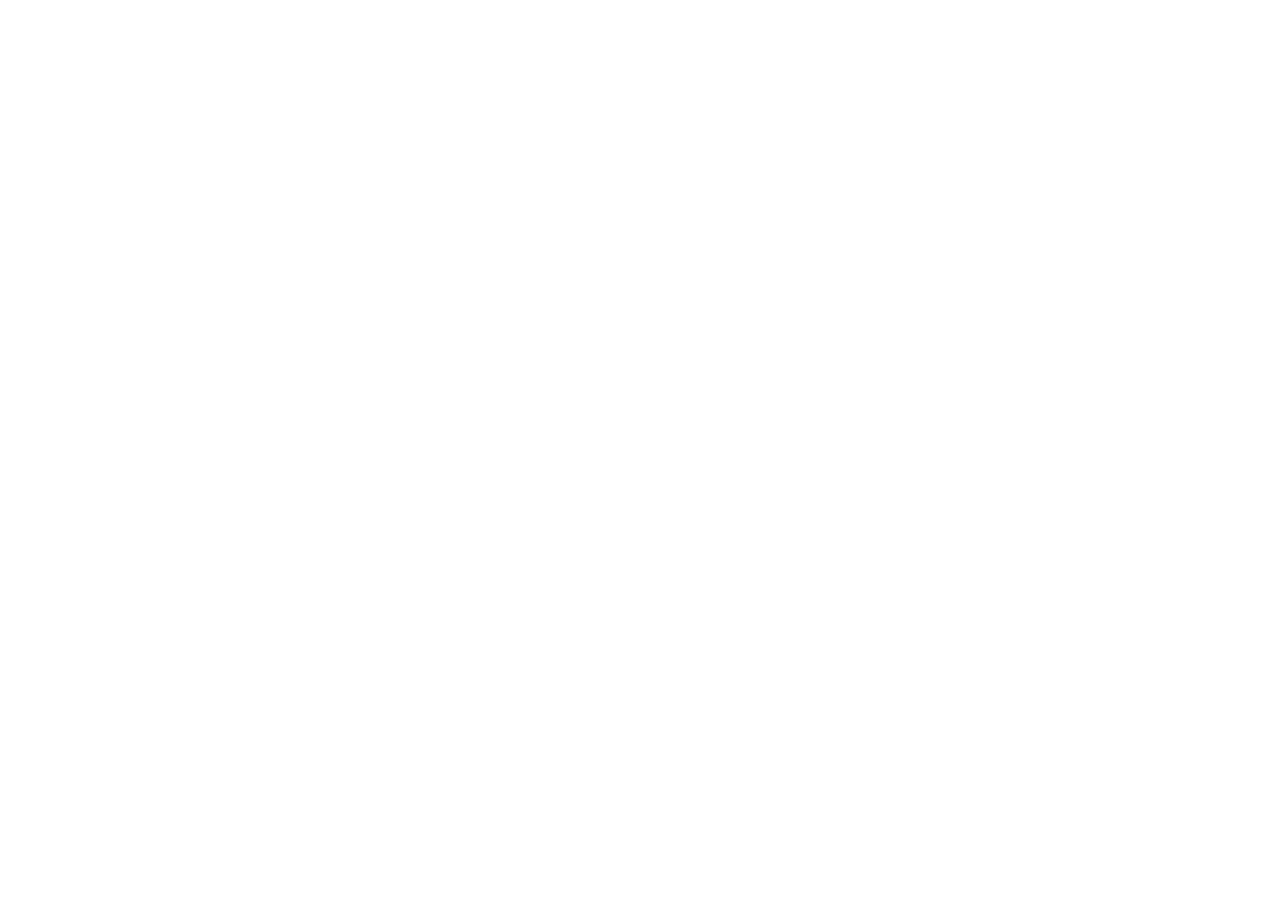
==== index.html @ f64ded51 "set up repository and added html base code" ====
<!DOCTYPE html>
<html lang="en">
<head>
    <meta charset="UTF-8">
    <meta name="viewport" content="width=device-width, initial-scale=1.0">
    <title>Document</title>
</head>
<body>
    
</body>
</html>
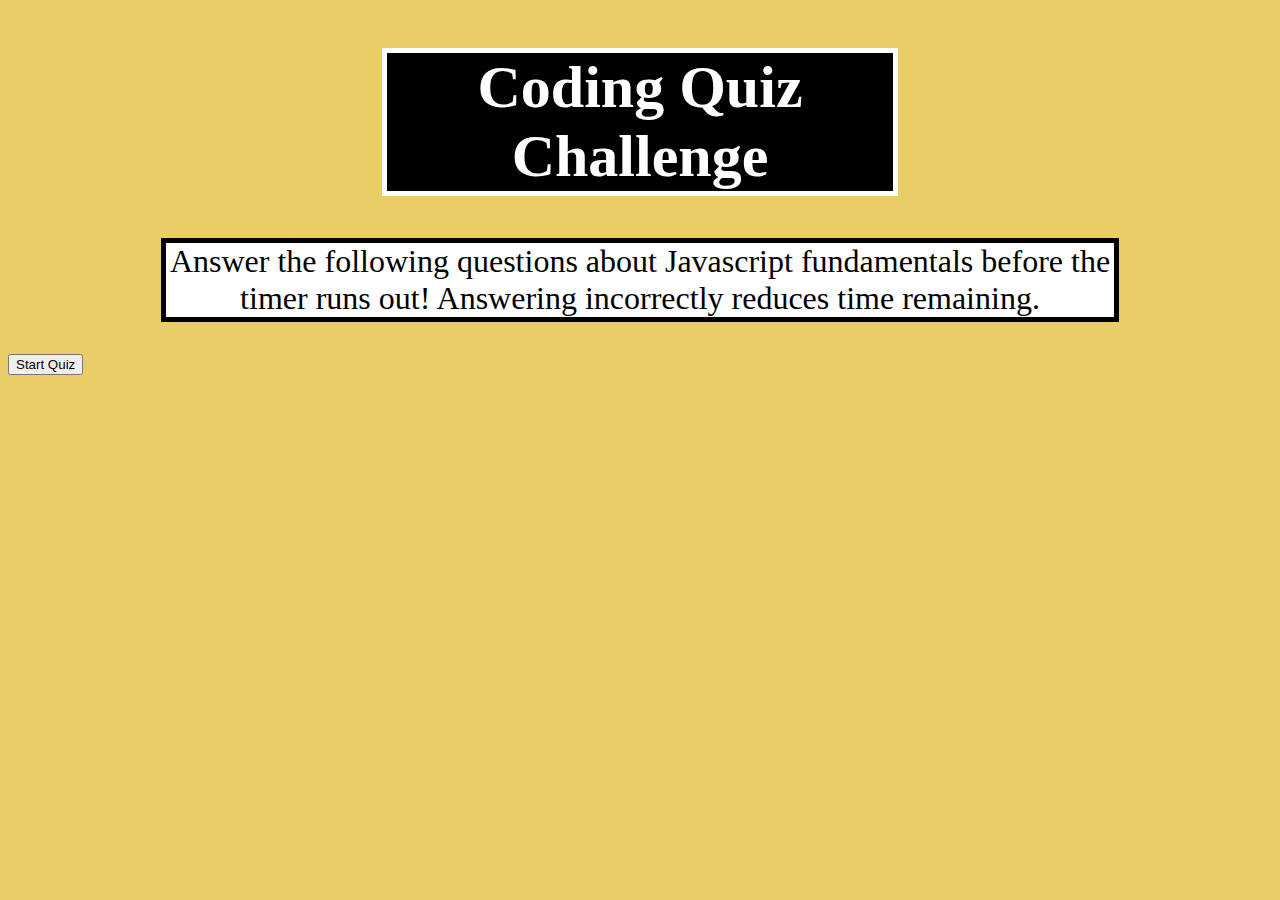
==== commit 1ec5a158: "added/formatted header, a paragraph, and start button/" ====
--- a/index.html
+++ b/index.html
@@ -4,8 +4,20 @@
     <meta charset="UTF-8">
     <meta name="viewport" content="width=device-width, initial-scale=1.0">
     <title>Document</title>
+    <link rel="stylesheet" href="./assets/css/style.css">
+
 </head>
 <body>
-    
+    <header class="header">
+        <h1>Coding Quiz Challenge</h1>
+    </header>
+    <main class="main">
+        <section>
+            <div>
+                <p>Answer the following questions about Javascript fundamentals before the timer runs out! Answering incorrectly reduces time remaining.</p>
+            </div>
+            <button id="startBtn" type="button" class="btn">Start Quiz</button>
+        </section>
+    </main>
 </body>
 </html>--- a/assets/css/style.css
+++ b/assets/css/style.css
@@ -0,0 +1,39 @@
+body {
+    background-color: rgb(230, 192, 65, 80%)
+}
+
+.header {
+    display: flex;
+    justify-content: center;
+}
+
+.header h1 {
+    text-align: center;
+    color: rgb(255, 255, 255);
+    border: 5px solid white;
+    width: 40%;
+    background-color: black;
+    font-size: 60px;
+}
+
+.main div {
+    margin-top: -30px;
+    display: flex ;
+    flex-wrap: wrap;
+    justify-content: center;
+}
+
+.main p {
+    width: 75%;
+    text-align: center;
+    font-size: 32px;
+    background-color: white;
+    border: 5px solid black;
+}
+
+
+/*
+.btn {
+    
+}
+*/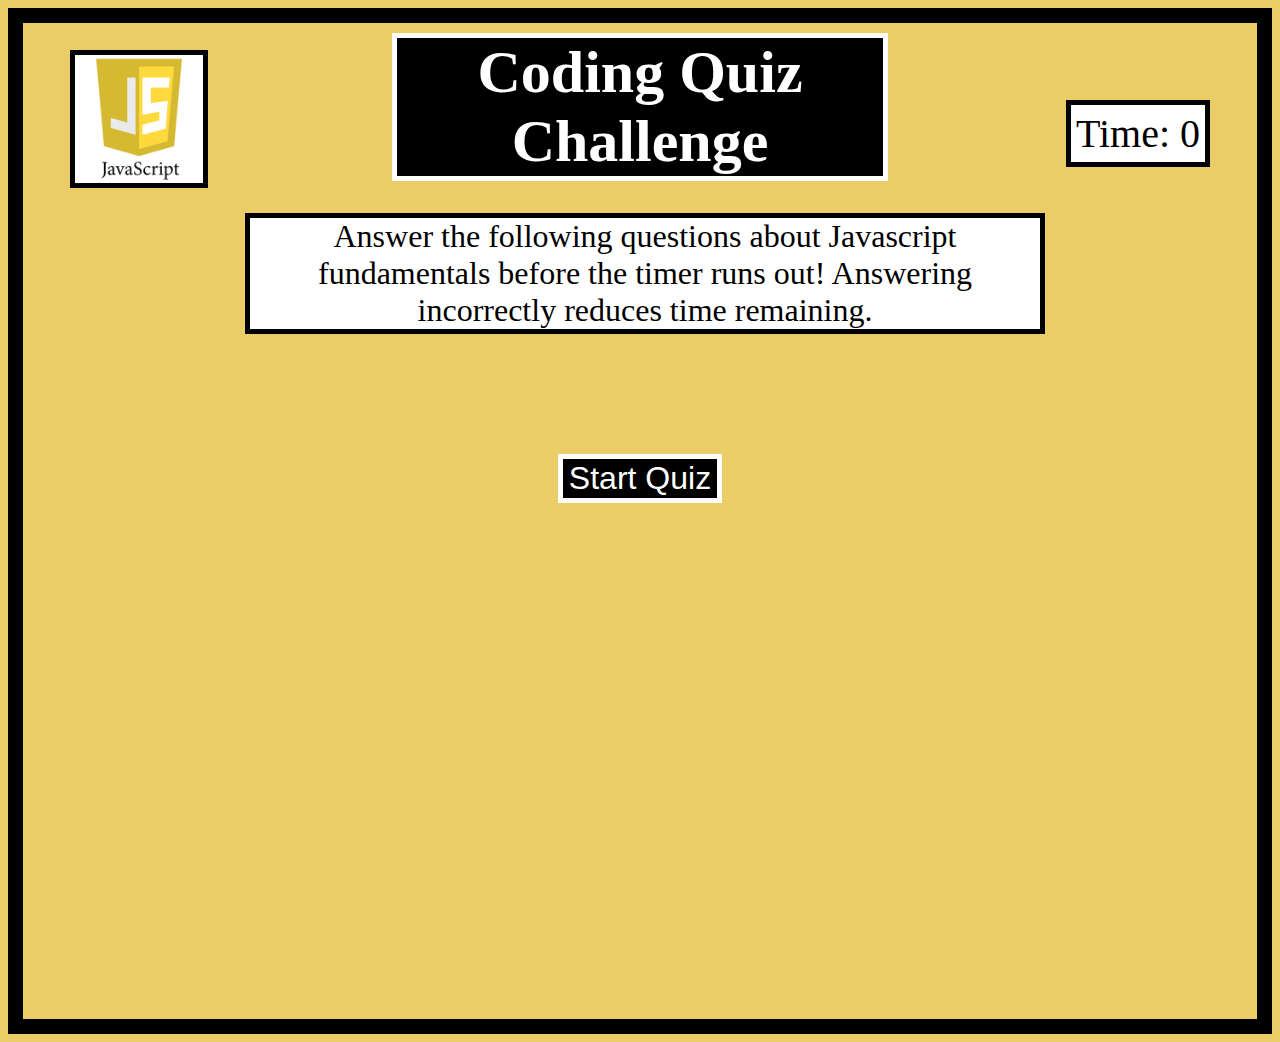
==== commit 3a7837fd: "finished starting screen" ====
--- a/index.html
+++ b/index.html
@@ -10,14 +10,24 @@
 <body>
     <header class="header">
         <h1>Coding Quiz Challenge</h1>
+        <div>
+            <p>Answer the following questions about Javascript fundamentals before the timer runs out! Answering incorrectly reduces time remaining.</p>
+        </div>
+        <img class="logo" src="assets/images/jslogo.png" alt="javascript logo">
     </header>
     <main class="main">
-        <section>
-            <div>
-                <p>Answer the following questions about Javascript fundamentals before the timer runs out! Answering incorrectly reduces time remaining.</p>
+        <div class="timer">
+            Time: <span id="time">0</span>
+        </div>
+        <div class="stage">
+            <div class="buttonDiv">
+                <button id="startBtn" type="button" class="btn">Start Quiz</button>
             </div>
-            <button id="startBtn" type="button" class="btn">Start Quiz</button>
-        </section>
+            <div class="questionDiv hide">
+                <p>Question 1:</p>
+            </div>
+        </div>
+        <script src="assets/js/script.js"></script>
     </main>
 </body>
 </html>--- a/assets/css/style.css
+++ b/assets/css/style.css
@@ -1,10 +1,11 @@
 body {
-    background-color: rgb(230, 192, 65, 80%)
+    background-color: rgb(230, 192, 65, 80%);
+    border: 15px solid black;
+    padding: 10px;
 }
 
 .header {
-    display: flex;
-    justify-content: center;
+    margin-bottom: 100px;
 }
 
 .header h1 {
@@ -14,26 +15,66 @@
     width: 40%;
     background-color: black;
     font-size: 60px;
+    margin: auto;
 }
 
-.main div {
-    margin-top: -30px;
-    display: flex ;
-    flex-wrap: wrap;
-    justify-content: center;
+.header div {
+    width: 65%;
+    margin: auto;
 }
 
-.main p {
-    width: 75%;
+.header p {
+    width: 100%;
     text-align: center;
     font-size: 32px;
     background-color: white;
     border: 5px solid black;
 }
 
+.logo {
+    position: absolute;
+    top: 50px;
+    left: 70px;
+    width: 10%;
+    border: 5px solid black;
+    background-color: white;
+}
 
-/*
+.buttonDiv {
+    margin: auto;
+    width: fit-content;
+}
+
 .btn {
-    
+    font-size: 32px;
+    background-color: black;
+    color: white;
+    border: 5px solid white;
+    cursor: pointer;
+    margin: 20px;
 }
-*/+
+.btn:hover {
+    background-color: rgb(85, 85, 85);
+    transform: translateY(4px);
+}
+
+.stage {
+    width: 100%;
+    height: 575px;
+}
+
+.hide {
+    display: none;
+}
+
+.timer {
+    color: black;
+    font-size: 40px;
+    background-color: white;
+    border: 5px solid black;
+    padding: 5px;
+    position: fixed;
+    top: 100px;
+    right: 70px;
+}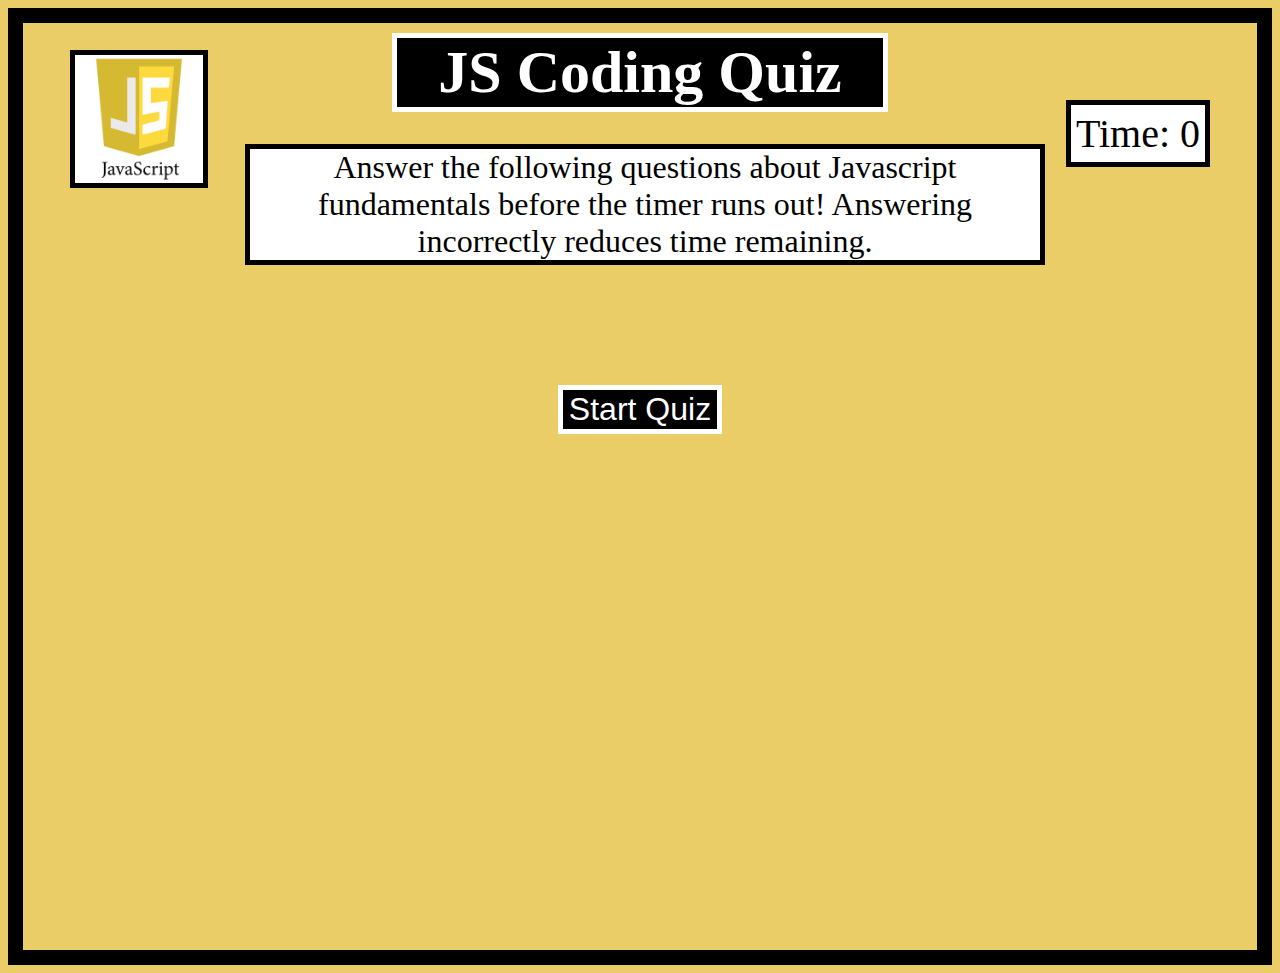
==== commit 3ad6cdd0: "added javascript and made js file for question array" ====
--- a/index.html
+++ b/index.html
@@ -3,13 +3,13 @@
 <head>
     <meta charset="UTF-8">
     <meta name="viewport" content="width=device-width, initial-scale=1.0">
-    <title>Document</title>
+    <title>JS Coding Quiz</title>
     <link rel="stylesheet" href="./assets/css/style.css">
-
 </head>
 <body>
     <header class="header">
-        <h1>Coding Quiz Challenge</h1>
+        <h1>JS Coding Quiz
+        </h1>
         <div>
             <p>Answer the following questions about Javascript fundamentals before the timer runs out! Answering incorrectly reduces time remaining.</p>
         </div>
@@ -23,10 +23,17 @@
             <div class="buttonDiv">
                 <button id="startBtn" type="button" class="btn">Start Quiz</button>
             </div>
-            <div class="questionDiv hide">
-                <p>Question 1:</p>
+            <div id="questionSection" class="questionDiv hide">
+                <ol>
+                    <li><button>c1</button></li>
+                    <li><button>c2</button></li>
+                    <li><button>c3</button></li>
+                    <li><button>c4</button></li>
+                </ol>
             </div>
+            <p id="message"></p>
         </div>
+        <script src="assets/js/question.js" ></script>
         <script src="assets/js/script.js"></script>
     </main>
 </body>
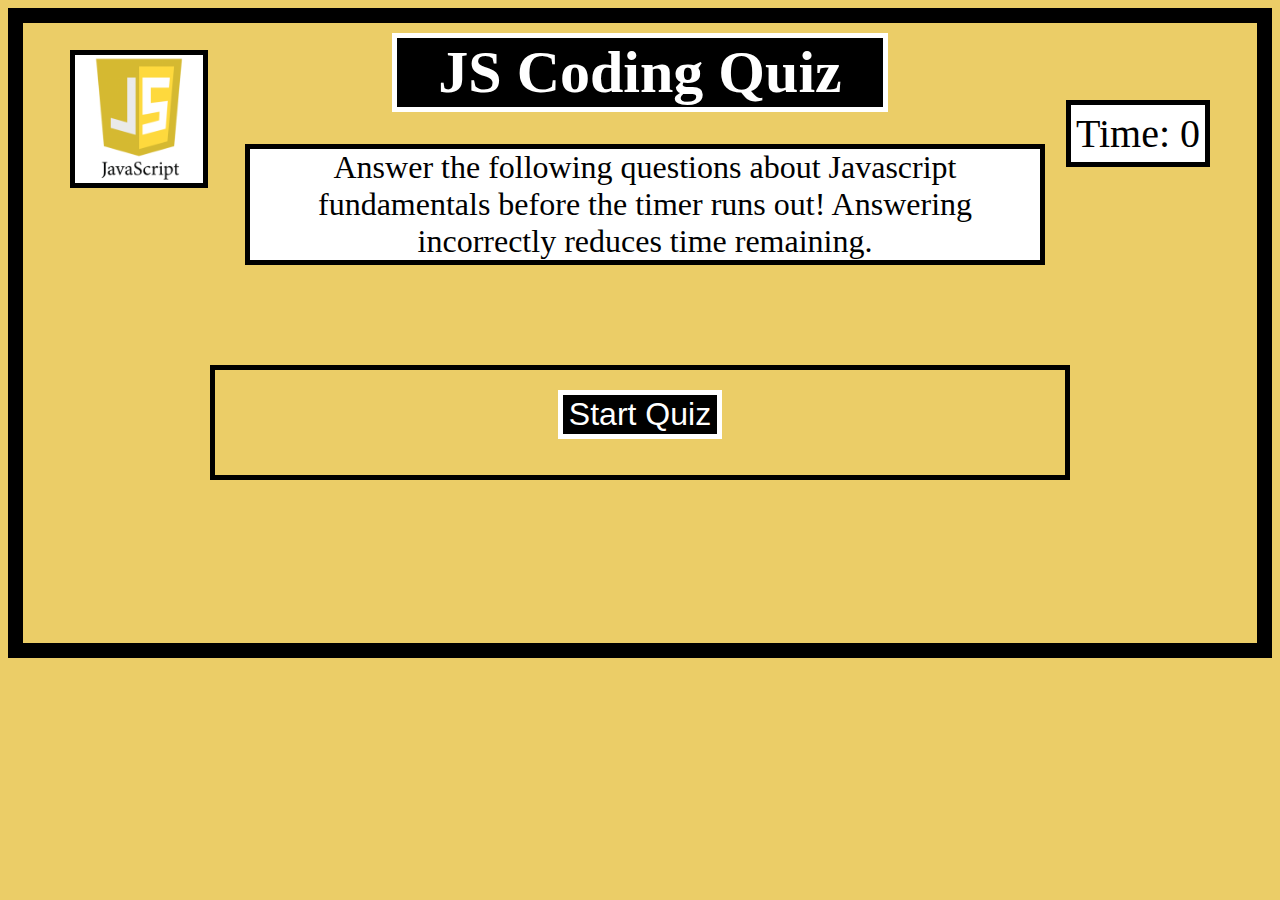
==== commit 4888796e: "added question display and next question functions" ====
--- a/index.html
+++ b/index.html
@@ -8,9 +8,8 @@
 </head>
 <body>
     <header class="header">
-        <h1>JS Coding Quiz
-        </h1>
-        <div>
+        <h1>JS Coding Quiz</h1>
+        <div class="directions">
             <p>Answer the following questions about Javascript fundamentals before the timer runs out! Answering incorrectly reduces time remaining.</p>
         </div>
         <img class="logo" src="assets/images/jslogo.png" alt="javascript logo">
--- a/assets/css/style.css
+++ b/assets/css/style.css
@@ -2,6 +2,7 @@
     background-color: rgb(230, 192, 65, 80%);
     border: 15px solid black;
     padding: 10px;
+    min-height: 600px;
 }
 
 .header {
@@ -40,6 +41,17 @@
     background-color: white;
 }
 
+.timer {
+    color: black;
+    font-size: 40px;
+    background-color: white;
+    border: 5px solid black;
+    padding: 5px;
+    position: absolute;
+    top: 100px;
+    right: 70px;
+}
+
 .buttonDiv {
     margin: auto;
     width: fit-content;
@@ -60,21 +72,15 @@
 }
 
 .stage {
-    width: 100%;
-    height: 575px;
+    margin: auto;
+    width: 70%;
+    border: 5px solid black;
 }
 
 .hide {
     display: none;
 }
 
-.timer {
-    color: black;
-    font-size: 40px;
-    background-color: white;
-    border: 5px solid black;
-    padding: 5px;
-    position: fixed;
-    top: 100px;
-    right: 70px;
+#message {
+    margin-left: 10px;
 }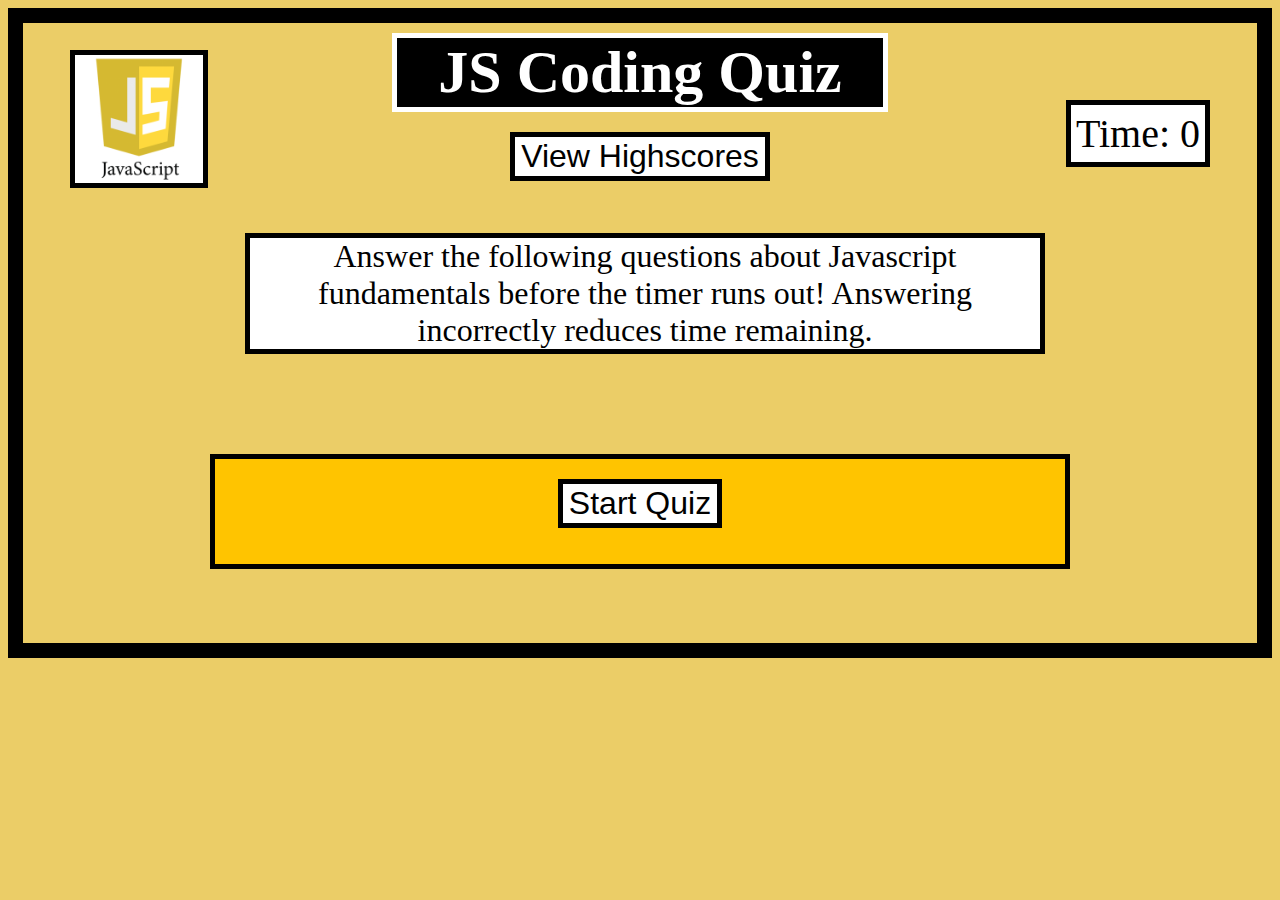
==== commit 3dd8c4b6: "code quiz functioning properly, apart from local storage rendering" ====
--- a/index.html
+++ b/index.html
@@ -10,12 +10,13 @@
     <header class="header">
         <h1>JS Coding Quiz</h1>
         <div class="directions">
+            <button class="highscoreBtn">View Highscores</button>
             <p>Answer the following questions about Javascript fundamentals before the timer runs out! Answering incorrectly reduces time remaining.</p>
         </div>
         <img class="logo" src="assets/images/jslogo.png" alt="javascript logo">
     </header>
     <main class="main">
-        <div class="timer">
+        <div class="timer" id="timerElement">
             Time: <span id="time">0</span>
         </div>
         <div class="stage">
@@ -32,6 +33,14 @@
             </div>
             <p id="message"></p>
         </div>
+        <div class="scoreDiv hide">
+            <h2>Quiz Complete!</h2>
+            <form class="submitForm">
+                <label for="initials">Enter your initials:</label>
+                <input type="text" id="initials" name="initials" required>
+                <button type="submit" class="submitBtn">Submit</button>
+            </form>
+        </div>
         <script src="assets/js/question.js" ></script>
         <script src="assets/js/script.js"></script>
     </main>
--- a/assets/css/style.css
+++ b/assets/css/style.css
@@ -22,6 +22,7 @@
 .header div {
     width: 65%;
     margin: auto;
+    text-align: center;
 }
 
 .header p {
@@ -57,17 +58,18 @@
     width: fit-content;
 }
 
-.btn {
+
+.btn, .submitBtn, .highscoreBtn, .returnToQuizBtn {
     font-size: 32px;
-    background-color: black;
-    color: white;
-    border: 5px solid white;
+    background-color: white;
+    color: black;
+    border: 5px solid black;
     cursor: pointer;
     margin: 20px;
 }
 
-.btn:hover {
-    background-color: rgb(85, 85, 85);
+.btn:hover, .submitBtn:hover, .highscoreBtn:hover, .returnToQuizBtn:hover{
+    background-color: rgb(182, 182, 182);
     transform: translateY(4px);
 }
 
@@ -75,12 +77,34 @@
     margin: auto;
     width: 70%;
     border: 5px solid black;
+    margin-bottom: 10px;
+    background-color: rgb(255, 196, 0);
 }
 
+.scoreDiv {
+    margin: auto;
+    width: 50%;
+    border: 5px solid black;
+    padding: 20px;
+    background-color: rgb(255, 196, 0);
+}
+
+.scoreDiv h2 {
+    text-align: center;
+}
 .hide {
     display: none;
 }
 
 #message {
     margin-left: 10px;
+}
+
+.highscoresDiv {
+    text-align: center;
+    margin: auto;
+    width: 50%;
+    border: 5px solid black;
+    padding: 20px;
+    background-color: rgb(255, 196, 0);
 }